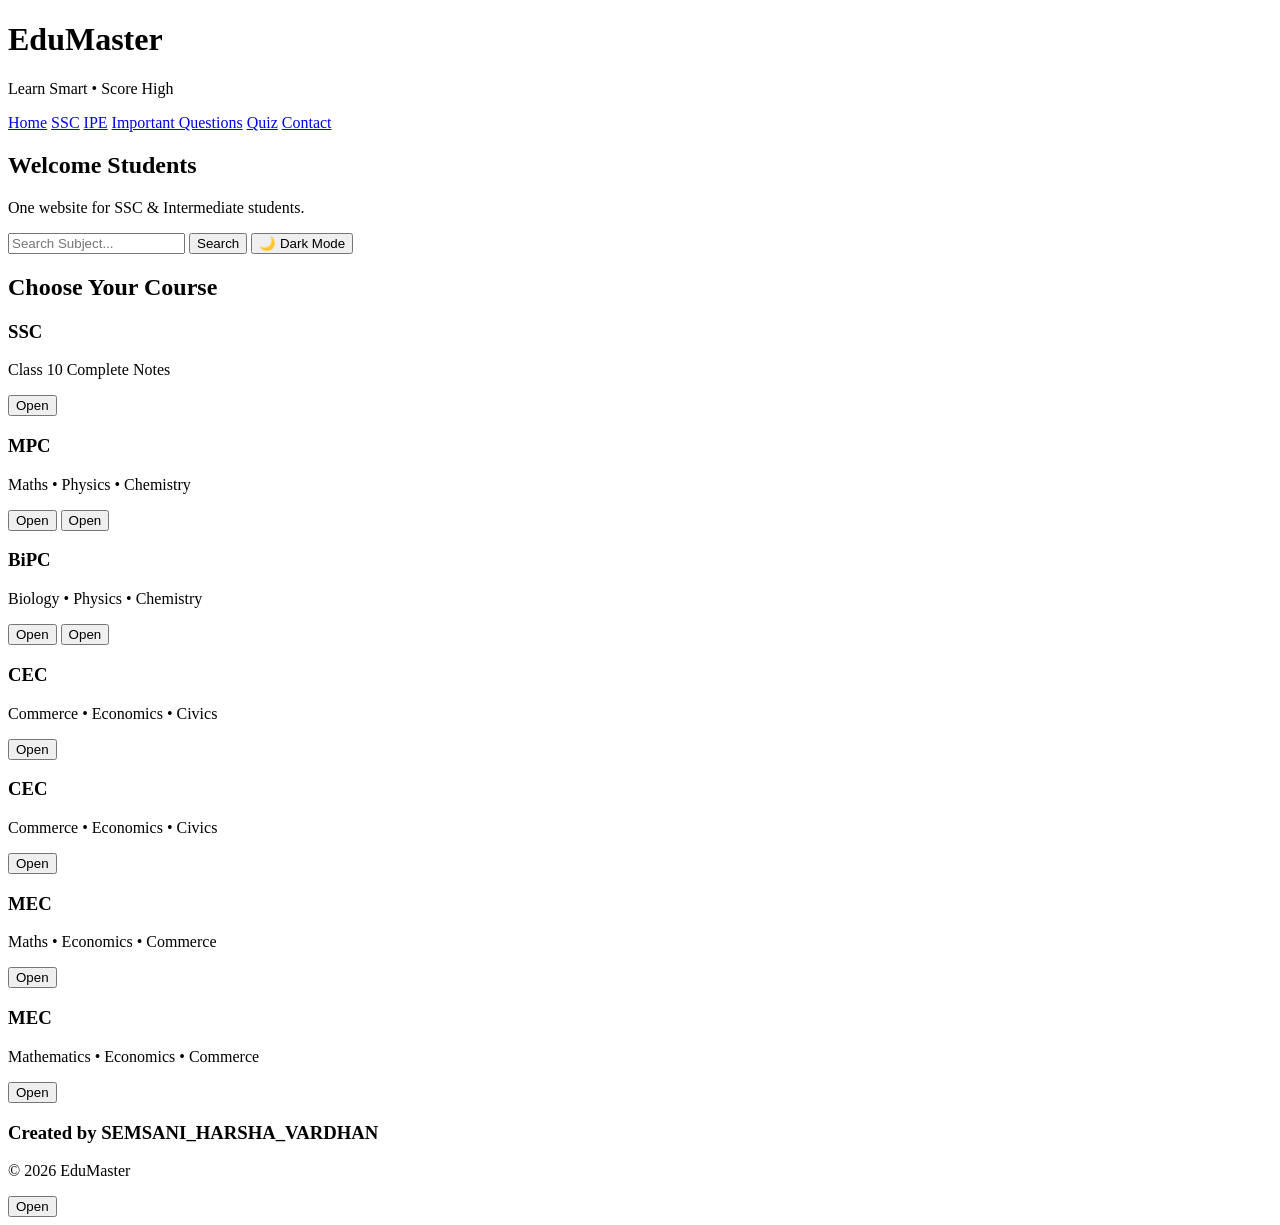
==== index.html @ 7255f33b "Add files via upload" ====
<!DOCTYPE html>
<html lang="en">
<head>
<meta charset="UTF-8">
<meta name="viewport" content="width=device-width, initial-scale=1.0">
<title>EduMaster - Learn Smart</title>
<link rel="stylesheet" href="style.css">
</head>
<body>

<header>
    <h1>EduMaster</h1>
    <p>Learn Smart • Score High</p>

    <nav>
        <a href="#">Home</a>
        <a href="#">SSC</a>
        <a href="#">IPE</a>
        <a href="#">Important Questions</a>
        <a href="#">Quiz</a>
        <a href="#">Contact</a>
    </nav>
</header>

<section class="hero">
    <h2>Welcome Students</h2>
    <p>One website for SSC & Intermediate students.</p>

    <input type="text" id="search" placeholder="Search Subject...">
    <button onclick="searchSubject()">Search</button>

    <button onclick="toggleDark()">🌙 Dark Mode</button>
</section>

<h2 class="title">Choose Your Course</h2>

<div class="cards">

<div class="card">
<h3>SSC</h3>
<p>Class 10 Complete Notes</p>
<button>Open</button>
</div>

<div class="card">
<h3>MPC</h3>
<p>Maths • Physics • Chemistry</p>
<button>Open</button>
  <button onclick="window.location.href='mpc.html'">Open</button>
</div>

<div class="card">
<h3>BiPC</h3>
<p>Biology • Physics • Chemistry</p>
<button>Open</button>
  <button onclick="window.location.href='bipc.html'">Open</button>
</div>

<div class="card">
<h3>CEC</h3>
<p>Commerce • Economics • Civics</p>
<button>Open</button>
</div>
<div class="card">
    <h3>CEC</h3>
    <p>Commerce • Economics • Civics</p>
    <a href="cec.html">
        <button>Open</button>
    </a>
</div>
<div class="card">
<h3>MEC</h3>
<p>Maths • Economics • Commerce</p>
<button>Open</button>
</div>
<div class="card">
    <h3>MEC</h3>
    <p>Mathematics • Economics • Commerce</p>
    <button onclick="window.location.href='mec.html'">Open</button>
</div>
</div>

<footer>
<h3>Created by SEMSANI_HARSHA_VARDHAN</h3>
<p>© 2026 EduMaster</p>
</footer>

<script src="script.js"></script>

</body>
  <button onclick="window.location.href='mpc.html'">Open</button>
</html>
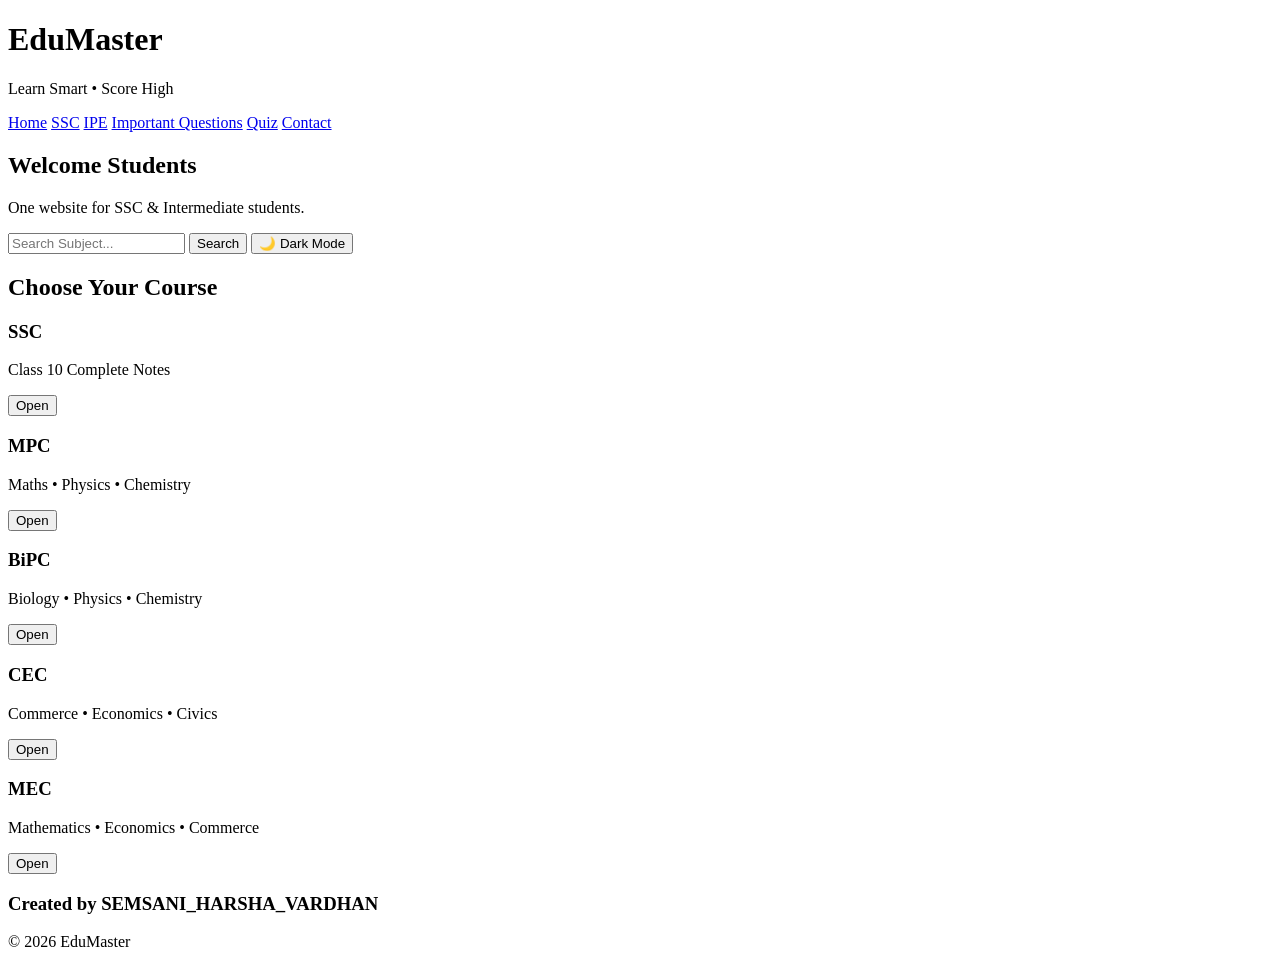
==== commit 7275b8b7: "Convert localhost URLs to public domain semsaniharshaportfolio.in and remove duplicate buttons" ====
--- a/index.html
+++ b/index.html
@@ -4,7 +4,7 @@
 <meta charset="UTF-8">
 <meta name="viewport" content="width=device-width, initial-scale=1.0">
 <title>EduMaster - Learn Smart</title>
-<link rel="stylesheet" href="style.css">
+<link rel="stylesheet" href="https://semsaniharshaportfolio.in/style.css">
 </head>
 <body>
 
@@ -13,12 +13,12 @@
     <p>Learn Smart • Score High</p>
 
     <nav>
-        <a href="#">Home</a>
-        <a href="#">SSC</a>
-        <a href="#">IPE</a>
-        <a href="#">Important Questions</a>
-        <a href="#">Quiz</a>
-        <a href="#">Contact</a>
+        <a href="https://semsaniharshaportfolio.in/">Home</a>
+        <a href="https://semsaniharshaportfolio.in/ssc.html">SSC</a>
+        <a href="https://semsaniharshaportfolio.in/ipe.html">IPE</a>
+        <a href="https://semsaniharshaportfolio.in/questions.html">Important Questions</a>
+        <a href="https://semsaniharshaportfolio.in/quiz.html">Quiz</a>
+        <a href="https://semsaniharshaportfolio.in/contact.html">Contact</a>
     </nav>
 </header>
 
@@ -39,45 +39,33 @@
 <div class="card">
 <h3>SSC</h3>
 <p>Class 10 Complete Notes</p>
-<button>Open</button>
+<button onclick="window.location.href='https://semsaniharshaportfolio.in/ssc.html'">Open</button>
 </div>
 
 <div class="card">
 <h3>MPC</h3>
 <p>Maths • Physics • Chemistry</p>
-<button>Open</button>
-  <button onclick="window.location.href='mpc.html'">Open</button>
+<button onclick="window.location.href='https://semsaniharshaportfolio.in/mpc.html'">Open</button>
 </div>
 
 <div class="card">
 <h3>BiPC</h3>
 <p>Biology • Physics • Chemistry</p>
-<button>Open</button>
-  <button onclick="window.location.href='bipc.html'">Open</button>
+<button onclick="window.location.href='https://semsaniharshaportfolio.in/bipc.html'">Open</button>
 </div>
 
 <div class="card">
 <h3>CEC</h3>
 <p>Commerce • Economics • Civics</p>
-<button>Open</button>
+<button onclick="window.location.href='https://semsaniharshaportfolio.in/cec.html'">Open</button>
 </div>
-<div class="card">
-    <h3>CEC</h3>
-    <p>Commerce • Economics • Civics</p>
-    <a href="cec.html">
-        <button>Open</button>
-    </a>
-</div>
+
 <div class="card">
 <h3>MEC</h3>
-<p>Maths • Economics • Commerce</p>
-<button>Open</button>
+<p>Mathematics • Economics • Commerce</p>
+<button onclick="window.location.href='https://semsaniharshaportfolio.in/mec.html'">Open</button>
 </div>
-<div class="card">
-    <h3>MEC</h3>
-    <p>Mathematics • Economics • Commerce</p>
-    <button onclick="window.location.href='mec.html'">Open</button>
-</div>
+
 </div>
 
 <footer>
@@ -85,8 +73,7 @@
 <p>© 2026 EduMaster</p>
 </footer>
 
-<script src="script.js"></script>
+<script src="https://semsaniharshaportfolio.in/script.js"></script>
 
 </body>
-  <button onclick="window.location.href='mpc.html'">Open</button>
 </html>
